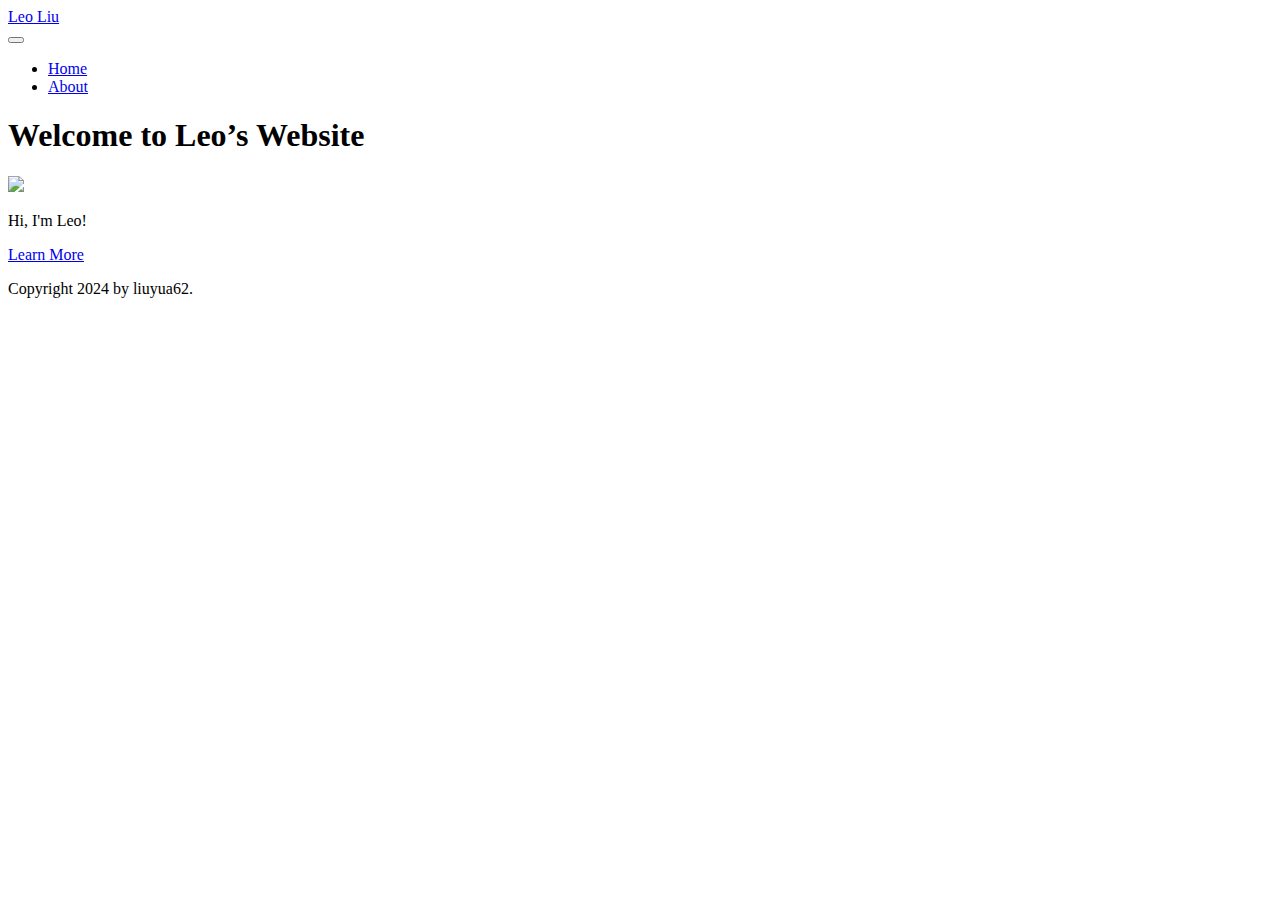
==== docs/index.html @ ca4e0a57 "Publish site to docs/" ====
<!DOCTYPE html>
<html xmlns="http://www.w3.org/1999/xhtml" lang="en" xml:lang="en"><head>

<meta charset="utf-8">
<meta name="generator" content="quarto-1.3.450">

<meta name="viewport" content="width=device-width, initial-scale=1.0, user-scalable=yes">


<title>Leo Liu - Welcome to Leo’s Website</title>
<style>
code{white-space: pre-wrap;}
span.smallcaps{font-variant: small-caps;}
div.columns{display: flex; gap: min(4vw, 1.5em);}
div.column{flex: auto; overflow-x: auto;}
div.hanging-indent{margin-left: 1.5em; text-indent: -1.5em;}
ul.task-list{list-style: none;}
ul.task-list li input[type="checkbox"] {
  width: 0.8em;
  margin: 0 0.8em 0.2em -1em; /* quarto-specific, see https://github.com/quarto-dev/quarto-cli/issues/4556 */ 
  vertical-align: middle;
}
</style>


<script src="site_libs/quarto-nav/quarto-nav.js"></script>
<script src="site_libs/quarto-nav/headroom.min.js"></script>
<script src="site_libs/clipboard/clipboard.min.js"></script>
<script src="site_libs/quarto-search/autocomplete.umd.js"></script>
<script src="site_libs/quarto-search/fuse.min.js"></script>
<script src="site_libs/quarto-search/quarto-search.js"></script>
<meta name="quarto:offset" content="./">
<script src="site_libs/quarto-html/quarto.js"></script>
<script src="site_libs/quarto-html/popper.min.js"></script>
<script src="site_libs/quarto-html/tippy.umd.min.js"></script>
<script src="site_libs/quarto-html/anchor.min.js"></script>
<link href="site_libs/quarto-html/tippy.css" rel="stylesheet">
<link href="site_libs/quarto-html/quarto-syntax-highlighting.css" rel="stylesheet" id="quarto-text-highlighting-styles">
<script src="site_libs/bootstrap/bootstrap.min.js"></script>
<link href="site_libs/bootstrap/bootstrap-icons.css" rel="stylesheet">
<link href="site_libs/bootstrap/bootstrap.min.css" rel="stylesheet" id="quarto-bootstrap" data-mode="light">
<script id="quarto-search-options" type="application/json">{
  "location": "navbar",
  "copy-button": false,
  "collapse-after": 3,
  "panel-placement": "end",
  "type": "overlay",
  "limit": 20,
  "language": {
    "search-no-results-text": "No results",
    "search-matching-documents-text": "matching documents",
    "search-copy-link-title": "Copy link to search",
    "search-hide-matches-text": "Hide additional matches",
    "search-more-match-text": "more match in this document",
    "search-more-matches-text": "more matches in this document",
    "search-clear-button-title": "Clear",
    "search-detached-cancel-button-title": "Cancel",
    "search-submit-button-title": "Submit",
    "search-label": "Search"
  }
}</script>


<link rel="stylesheet" href="styles.css">
</head>

<body class="nav-fixed">

<div id="quarto-search-results"></div>
  <header id="quarto-header" class="headroom fixed-top">
    <nav class="navbar navbar-expand-lg navbar-dark ">
      <div class="navbar-container container-fluid">
      <div class="navbar-brand-container">
    <a class="navbar-brand" href="./index.html">
    <span class="navbar-title">Leo Liu</span>
    </a>
  </div>
            <div id="quarto-search" class="" title="Search"></div>
          <button class="navbar-toggler" type="button" data-bs-toggle="collapse" data-bs-target="#navbarCollapse" aria-controls="navbarCollapse" aria-expanded="false" aria-label="Toggle navigation" onclick="if (window.quartoToggleHeadroom) { window.quartoToggleHeadroom(); }">
  <span class="navbar-toggler-icon"></span>
</button>
          <div class="collapse navbar-collapse" id="navbarCollapse">
            <ul class="navbar-nav navbar-nav-scroll me-auto">
  <li class="nav-item">
    <a class="nav-link active" href="./index.html" rel="" target="" aria-current="page">
 <span class="menu-text">Home</span></a>
  </li>  
  <li class="nav-item">
    <a class="nav-link" href="./about.html" rel="" target="">
 <span class="menu-text">About</span></a>
  </li>  
</ul>
            <div class="quarto-navbar-tools ms-auto">
</div>
          </div> <!-- /navcollapse -->
      </div> <!-- /container-fluid -->
    </nav>
</header>
<!-- content -->
<div id="quarto-content" class="quarto-container page-columns page-rows-contents page-layout-article page-navbar">
<!-- sidebar -->
<!-- margin-sidebar -->
    <div id="quarto-margin-sidebar" class="sidebar margin-sidebar">
        
    </div>
<!-- main -->
<main class="content" id="quarto-document-content">

<header id="title-block-header" class="quarto-title-block default">
<div class="quarto-title">
<h1 class="title">Welcome to Leo’s Website</h1>
</div>



<div class="quarto-title-meta">

    
  
    
  </div>
  

</header>




  <meta charset="UTF-8">
  <meta name="viewport" content="width=device-width, initial-scale=1.0">
  <title>Home</title>
  <link rel="stylesheet" href="style.css">




  <main>
    <div class="picture">
      <img src="portrait.jpeg">
    </div>
    <p class="name">Hi, I'm Leo!</p>
    <a href="./about.html" class="learn_more">Learn More</a>
  </main>

  <footer>
    <p> Copyright 2024 by liuyua62. </p>
  </footer>






</main> <!-- /main -->
<script id="quarto-html-after-body" type="application/javascript">
window.document.addEventListener("DOMContentLoaded", function (event) {
  const toggleBodyColorMode = (bsSheetEl) => {
    const mode = bsSheetEl.getAttribute("data-mode");
    const bodyEl = window.document.querySelector("body");
    if (mode === "dark") {
      bodyEl.classList.add("quarto-dark");
      bodyEl.classList.remove("quarto-light");
    } else {
      bodyEl.classList.add("quarto-light");
      bodyEl.classList.remove("quarto-dark");
    }
  }
  const toggleBodyColorPrimary = () => {
    const bsSheetEl = window.document.querySelector("link#quarto-bootstrap");
    if (bsSheetEl) {
      toggleBodyColorMode(bsSheetEl);
    }
  }
  toggleBodyColorPrimary();  
  const icon = "";
  const anchorJS = new window.AnchorJS();
  anchorJS.options = {
    placement: 'right',
    icon: icon
  };
  anchorJS.add('.anchored');
  const isCodeAnnotation = (el) => {
    for (const clz of el.classList) {
      if (clz.startsWith('code-annotation-')) {                     
        return true;
      }
    }
    return false;
  }
  const clipboard = new window.ClipboardJS('.code-copy-button', {
    text: function(trigger) {
      const codeEl = trigger.previousElementSibling.cloneNode(true);
      for (const childEl of codeEl.children) {
        if (isCodeAnnotation(childEl)) {
          childEl.remove();
        }
      }
      return codeEl.innerText;
    }
  });
  clipboard.on('success', function(e) {
    // button target
    const button = e.trigger;
    // don't keep focus
    button.blur();
    // flash "checked"
    button.classList.add('code-copy-button-checked');
    var currentTitle = button.getAttribute("title");
    button.setAttribute("title", "Copied!");
    let tooltip;
    if (window.bootstrap) {
      button.setAttribute("data-bs-toggle", "tooltip");
      button.setAttribute("data-bs-placement", "left");
      button.setAttribute("data-bs-title", "Copied!");
      tooltip = new bootstrap.Tooltip(button, 
        { trigger: "manual", 
          customClass: "code-copy-button-tooltip",
          offset: [0, -8]});
      tooltip.show();    
    }
    setTimeout(function() {
      if (tooltip) {
        tooltip.hide();
        button.removeAttribute("data-bs-title");
        button.removeAttribute("data-bs-toggle");
        button.removeAttribute("data-bs-placement");
      }
      button.setAttribute("title", currentTitle);
      button.classList.remove('code-copy-button-checked');
    }, 1000);
    // clear code selection
    e.clearSelection();
  });
  function tippyHover(el, contentFn) {
    const config = {
      allowHTML: true,
      content: contentFn,
      maxWidth: 500,
      delay: 100,
      arrow: false,
      appendTo: function(el) {
          return el.parentElement;
      },
      interactive: true,
      interactiveBorder: 10,
      theme: 'quarto',
      placement: 'bottom-start'
    };
    window.tippy(el, config); 
  }
  const noterefs = window.document.querySelectorAll('a[role="doc-noteref"]');
  for (var i=0; i<noterefs.length; i++) {
    const ref = noterefs[i];
    tippyHover(ref, function() {
      // use id or data attribute instead here
      let href = ref.getAttribute('data-footnote-href') || ref.getAttribute('href');
      try { href = new URL(href).hash; } catch {}
      const id = href.replace(/^#\/?/, "");
      const note = window.document.getElementById(id);
      return note.innerHTML;
    });
  }
      let selectedAnnoteEl;
      const selectorForAnnotation = ( cell, annotation) => {
        let cellAttr = 'data-code-cell="' + cell + '"';
        let lineAttr = 'data-code-annotation="' +  annotation + '"';
        const selector = 'span[' + cellAttr + '][' + lineAttr + ']';
        return selector;
      }
      const selectCodeLines = (annoteEl) => {
        const doc = window.document;
        const targetCell = annoteEl.getAttribute("data-target-cell");
        const targetAnnotation = annoteEl.getAttribute("data-target-annotation");
        const annoteSpan = window.document.querySelector(selectorForAnnotation(targetCell, targetAnnotation));
        const lines = annoteSpan.getAttribute("data-code-lines").split(",");
        const lineIds = lines.map((line) => {
          return targetCell + "-" + line;
        })
        let top = null;
        let height = null;
        let parent = null;
        if (lineIds.length > 0) {
            //compute the position of the single el (top and bottom and make a div)
            const el = window.document.getElementById(lineIds[0]);
            top = el.offsetTop;
            height = el.offsetHeight;
            parent = el.parentElement.parentElement;
          if (lineIds.length > 1) {
            const lastEl = window.document.getElementById(lineIds[lineIds.length - 1]);
            const bottom = lastEl.offsetTop + lastEl.offsetHeight;
            height = bottom - top;
          }
          if (top !== null && height !== null && parent !== null) {
            // cook up a div (if necessary) and position it 
            let div = window.document.getElementById("code-annotation-line-highlight");
            if (div === null) {
              div = window.document.createElement("div");
              div.setAttribute("id", "code-annotation-line-highlight");
              div.style.position = 'absolute';
              parent.appendChild(div);
            }
            div.style.top = top - 2 + "px";
            div.style.height = height + 4 + "px";
            let gutterDiv = window.document.getElementById("code-annotation-line-highlight-gutter");
            if (gutterDiv === null) {
              gutterDiv = window.document.createElement("div");
              gutterDiv.setAttribute("id", "code-annotation-line-highlight-gutter");
              gutterDiv.style.position = 'absolute';
              const codeCell = window.document.getElementById(targetCell);
              const gutter = codeCell.querySelector('.code-annotation-gutter');
              gutter.appendChild(gutterDiv);
            }
            gutterDiv.style.top = top - 2 + "px";
            gutterDiv.style.height = height + 4 + "px";
          }
          selectedAnnoteEl = annoteEl;
        }
      };
      const unselectCodeLines = () => {
        const elementsIds = ["code-annotation-line-highlight", "code-annotation-line-highlight-gutter"];
        elementsIds.forEach((elId) => {
          const div = window.document.getElementById(elId);
          if (div) {
            div.remove();
          }
        });
        selectedAnnoteEl = undefined;
      };
      // Attach click handler to the DT
      const annoteDls = window.document.querySelectorAll('dt[data-target-cell]');
      for (const annoteDlNode of annoteDls) {
        annoteDlNode.addEventListener('click', (event) => {
          const clickedEl = event.target;
          if (clickedEl !== selectedAnnoteEl) {
            unselectCodeLines();
            const activeEl = window.document.querySelector('dt[data-target-cell].code-annotation-active');
            if (activeEl) {
              activeEl.classList.remove('code-annotation-active');
            }
            selectCodeLines(clickedEl);
            clickedEl.classList.add('code-annotation-active');
          } else {
            // Unselect the line
            unselectCodeLines();
            clickedEl.classList.remove('code-annotation-active');
          }
        });
      }
  const findCites = (el) => {
    const parentEl = el.parentElement;
    if (parentEl) {
      const cites = parentEl.dataset.cites;
      if (cites) {
        return {
          el,
          cites: cites.split(' ')
        };
      } else {
        return findCites(el.parentElement)
      }
    } else {
      return undefined;
    }
  };
  var bibliorefs = window.document.querySelectorAll('a[role="doc-biblioref"]');
  for (var i=0; i<bibliorefs.length; i++) {
    const ref = bibliorefs[i];
    const citeInfo = findCites(ref);
    if (citeInfo) {
      tippyHover(citeInfo.el, function() {
        var popup = window.document.createElement('div');
        citeInfo.cites.forEach(function(cite) {
          var citeDiv = window.document.createElement('div');
          citeDiv.classList.add('hanging-indent');
          citeDiv.classList.add('csl-entry');
          var biblioDiv = window.document.getElementById('ref-' + cite);
          if (biblioDiv) {
            citeDiv.innerHTML = biblioDiv.innerHTML;
          }
          popup.appendChild(citeDiv);
        });
        return popup.innerHTML;
      });
    }
  }
});
</script>
</div> <!-- /content -->



</body></html>
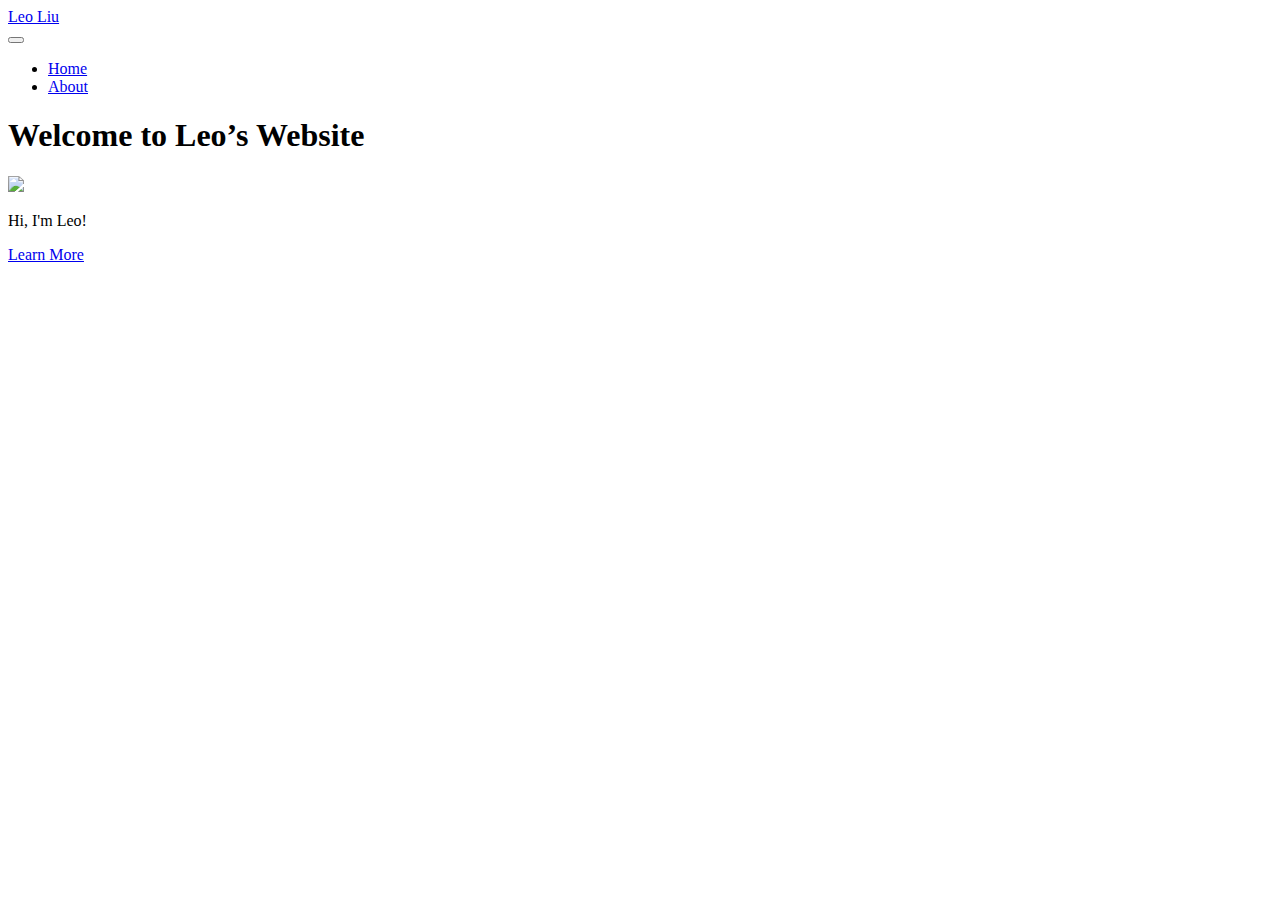
==== commit 0de01eed: "Publish site to docs/" ====
--- a/docs/index.html
+++ b/docs/index.html
@@ -133,7 +133,6 @@
 
 
 
-
   <main>
     <div class="picture">
       <img src="portrait.jpeg">
@@ -141,11 +140,6 @@
     <p class="name">Hi, I'm Leo!</p>
     <a href="./about.html" class="learn_more">Learn More</a>
   </main>
-
-  <footer>
-    <p> Copyright 2024 by liuyua62. </p>
-  </footer>
-
 
 
 
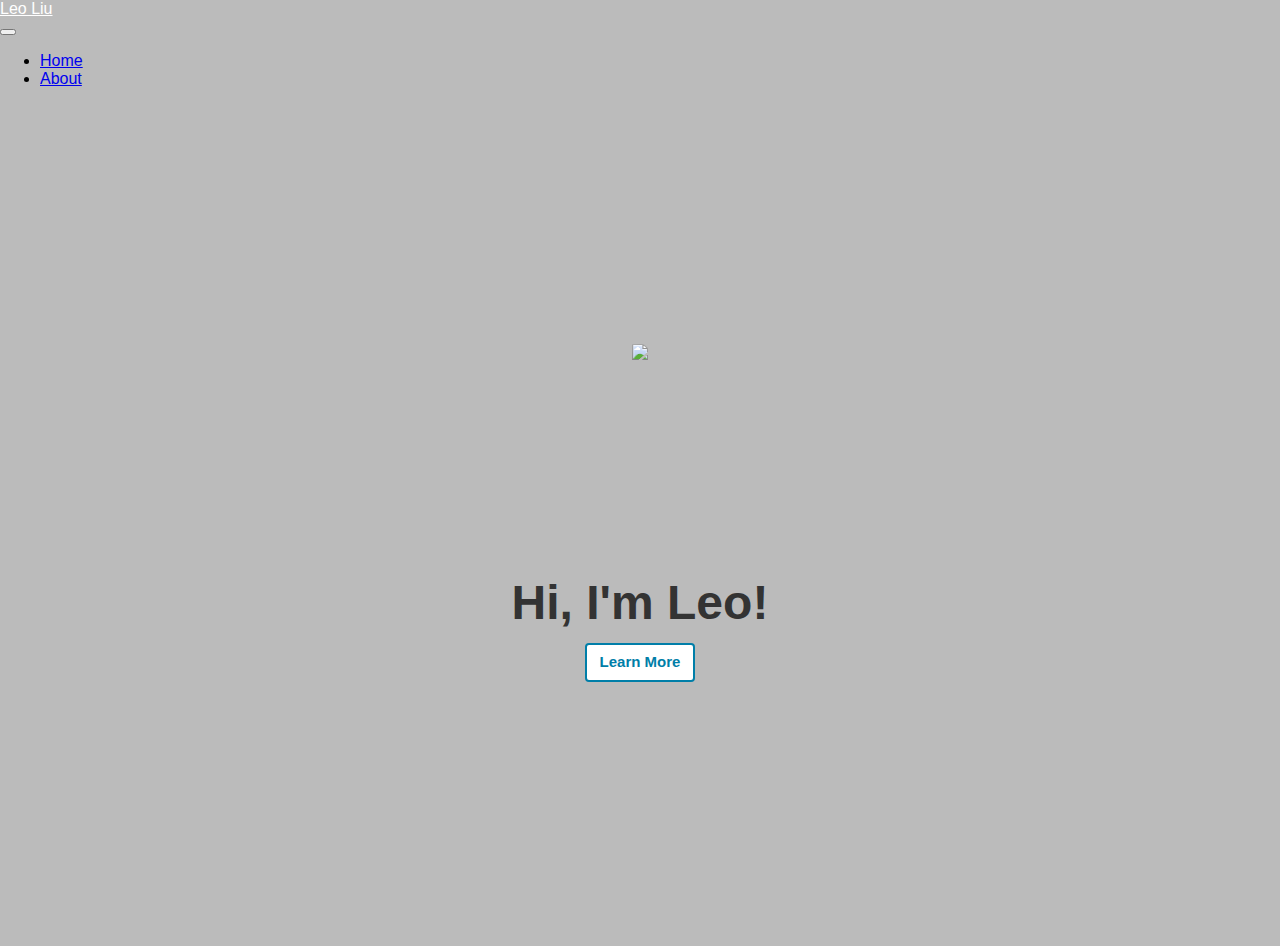
==== commit 75991acf: "update style" ====
--- a/docs/index.html
+++ b/docs/index.html
@@ -7,7 +7,7 @@
 <meta name="viewport" content="width=device-width, initial-scale=1.0, user-scalable=yes">
 
 
-<title>Leo Liu - Welcome to Leo’s Website</title>
+<title>Leo Liu</title>
 <style>
 code{white-space: pre-wrap;}
 span.smallcaps{font-variant: small-caps;}
@@ -106,22 +106,7 @@
 <!-- main -->
 <main class="content" id="quarto-document-content">
 
-<header id="title-block-header" class="quarto-title-block default">
-<div class="quarto-title">
-<h1 class="title">Welcome to Leo’s Website</h1>
-</div>
-
-
-
-<div class="quarto-title-meta">
-
-    
-  
-    
-  </div>
-  
-
-</header>
+
 
 
 
@@ -133,7 +118,7 @@
 
 
 
-  <main>
+  <main class="indexcontent">
     <div class="picture">
       <img src="portrait.jpeg">
     </div>
--- a/docs/styles.css
+++ b/docs/styles.css
@@ -0,0 +1,143 @@
+/* css styles */
+body {
+    padding: 0;
+    margin: 0;
+    background-color: #BBBBBB;
+    font-family: sans-serif;
+}
+
+a:hover {
+    color: white;
+}
+
+.home-clicked {
+    color: #B2F5EA;
+    font-family: sans-serif;
+    font-size: 18.2px;
+    font-style: normal;
+    text-decoration: none;
+    font-weight: bold;
+    padding-right: 2rem;
+}
+
+.home-non-clicked {
+    color: #00B8D4;
+    font-family: sans-serif;
+    font-size: 18.2px;
+    font-style: normal;
+    text-decoration: none;
+    font-weight: 1.2rem;
+    padding-right: 2rem;
+}
+
+.about-clicked {
+    color: #B2F5EA;
+    font-family: sans-serif;
+    font-size: 18.2px;
+    font-style: normal;
+    text-decoration: none;
+    font-weight: bold;
+    padding-right: 2rem;
+}
+
+.about-non-clicked {
+    color: #00B8D4;
+    font-family: sans-serif;
+    font-size: 18.2px;
+    font-style: normal;
+    text-decoration: none;
+    font-weight: 1.2rem;
+    padding-right: 2rem;
+}
+
+main {
+    display: flex;
+    flex-direction: column;
+    align-items: center;
+    text-align: center;
+    justify-content: center;
+    margin: 128px 0.5rem 130px 0.5rem;
+}
+
+.picture {
+    width: 200px;
+    height: 200px;
+    border-radius: 50%;
+    overflow: hidden;
+    justify-content: center;
+}
+
+img {
+    width: 100%;
+    height: auto;
+}
+
+.name {
+    color: #333333;
+    margin: 0;
+    padding-top: 31px;
+    margin-bottom: 13px;
+    font-family: sans-serif;
+    font-style: normal;
+    font-weight: bold;
+    line-height: normal;
+    font-size: 48px;
+}
+
+.learn_more {
+    display: inline-flex;
+    padding: 8px 13px 10px 13px;
+    text-decoration: none;
+    align-items: flex-start;
+    border-radius: 4px;
+    border: 2px solid #007EA8;
+    background: #FFF;
+    color: #007EA8;
+    text-align: center;
+    font-family: sans-serif;
+    font-size: 15px;
+    font-style: normal;
+    font-weight: bold;
+    line-height: normal;
+    margin-bottom: 4px;
+}
+
+.learn_more:hover {
+    display: inline-flex;
+    align-items: flex-start;
+    border-radius: 4px;
+    border: 2px solid #FFF;
+    background: #007EA8;
+    box-shadow: 0px 4px 4px 0px rgba(0, 0, 0, 0.25);
+    color: #FFF;
+    text-align: center;
+    font-family: sans-serif;
+    font-size: 15px;
+    font-style: normal;
+    font-weight: 700;
+    line-height: normal;
+}
+
+.about {
+    color: #333333;
+    margin: 0;
+    font-family: sans-serif;
+    font-size: 46px;
+    font-style: normal;
+    font-weight: bold;
+    line-height: normal;
+}
+
+.claim {
+    color: #333333;
+    margin: 0;
+    font-family: sans-serif;
+    font-size: 20px;
+    font-style: normal;
+    font-weight: 400;
+    line-height: normal;
+    margin-top: 16px;
+    margin-bottom: 16px;
+    padding-top: 0.5rem;
+    padding-bottom: 0.5rem;
+}
